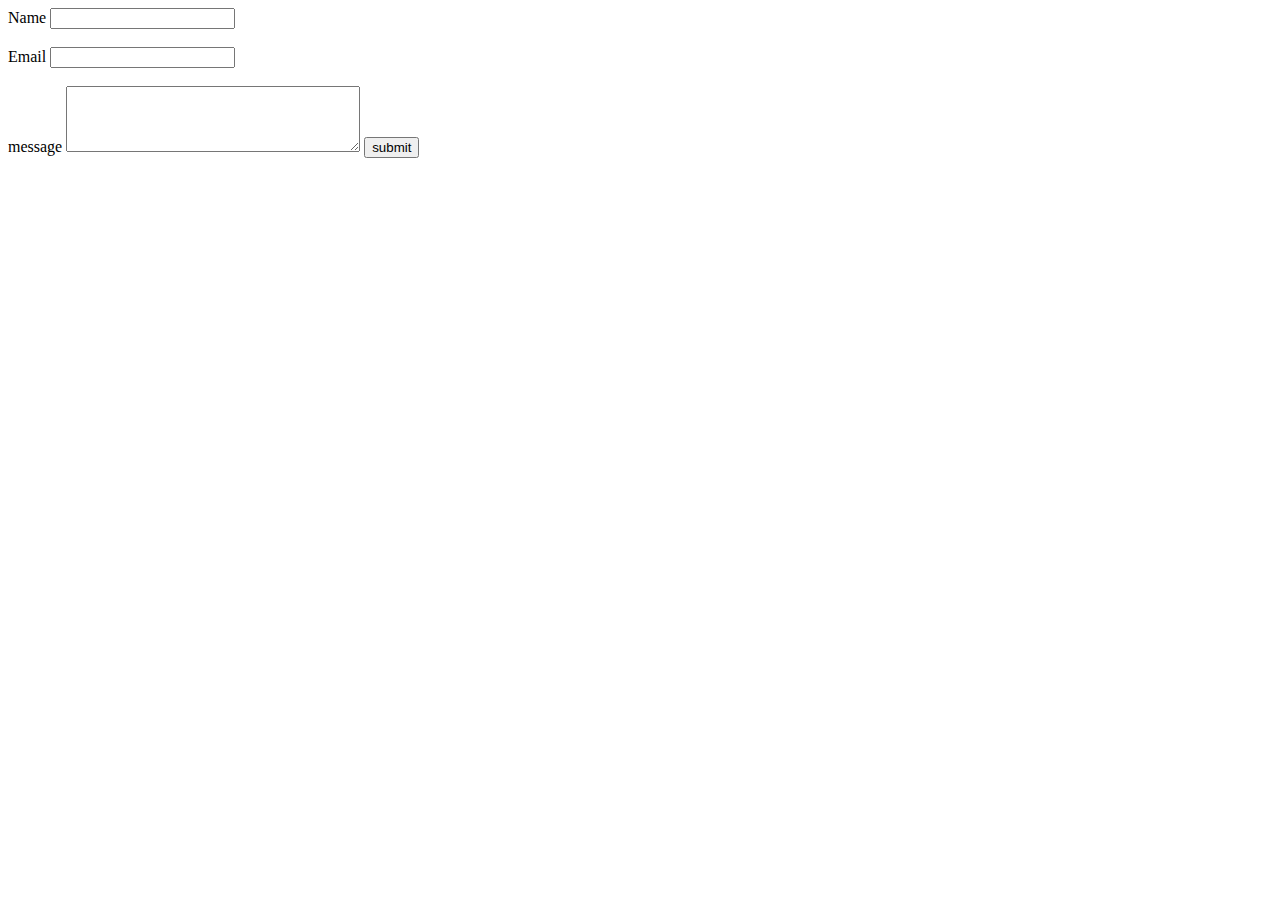
==== form.html @ baae30c7 "second commit" ====
<!DOCTYPE html>
<html>
    <head>
        <title>basic form</title>
        <body>
            <form>
                <label for="name">Name</label>
                <input type="text"id="name"name="name"required><br><br>
                <label for="email">Email</label>
                <input type="email"id="email"name="email"required><br><br>
                <label for="name">message</label>
                <textarea id="message"name="message"rows="4" cols="34"required></textarea>
                <input type="submit"value="submit">

            </form>


        </body>
    </head>

</html>
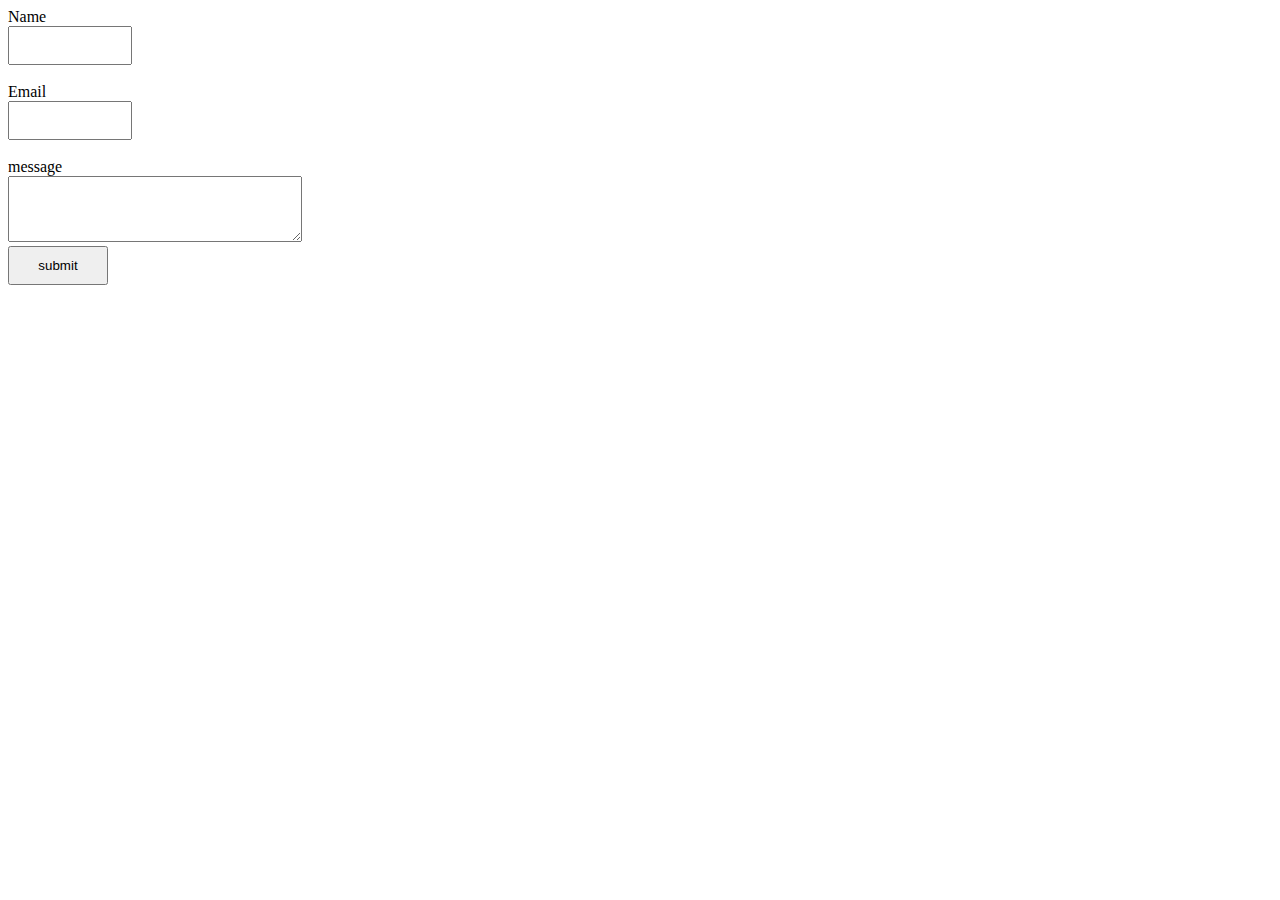
==== commit b2778137: "css added commit" ====
--- a/form.html
+++ b/form.html
@@ -2,6 +2,7 @@
 <html>
     <head>
         <title>basic form</title>
+        <link rel="stylesheet" type="text/css" href="form.css"/>
         <body>
             <form>
                 <label for="name">Name</label>
--- a/form.css
+++ b/form.css
@@ -0,0 +1,7 @@
+form{
+    width: 100px;
+}
+input{
+    width:100%;
+    padding: 10px; 
+}